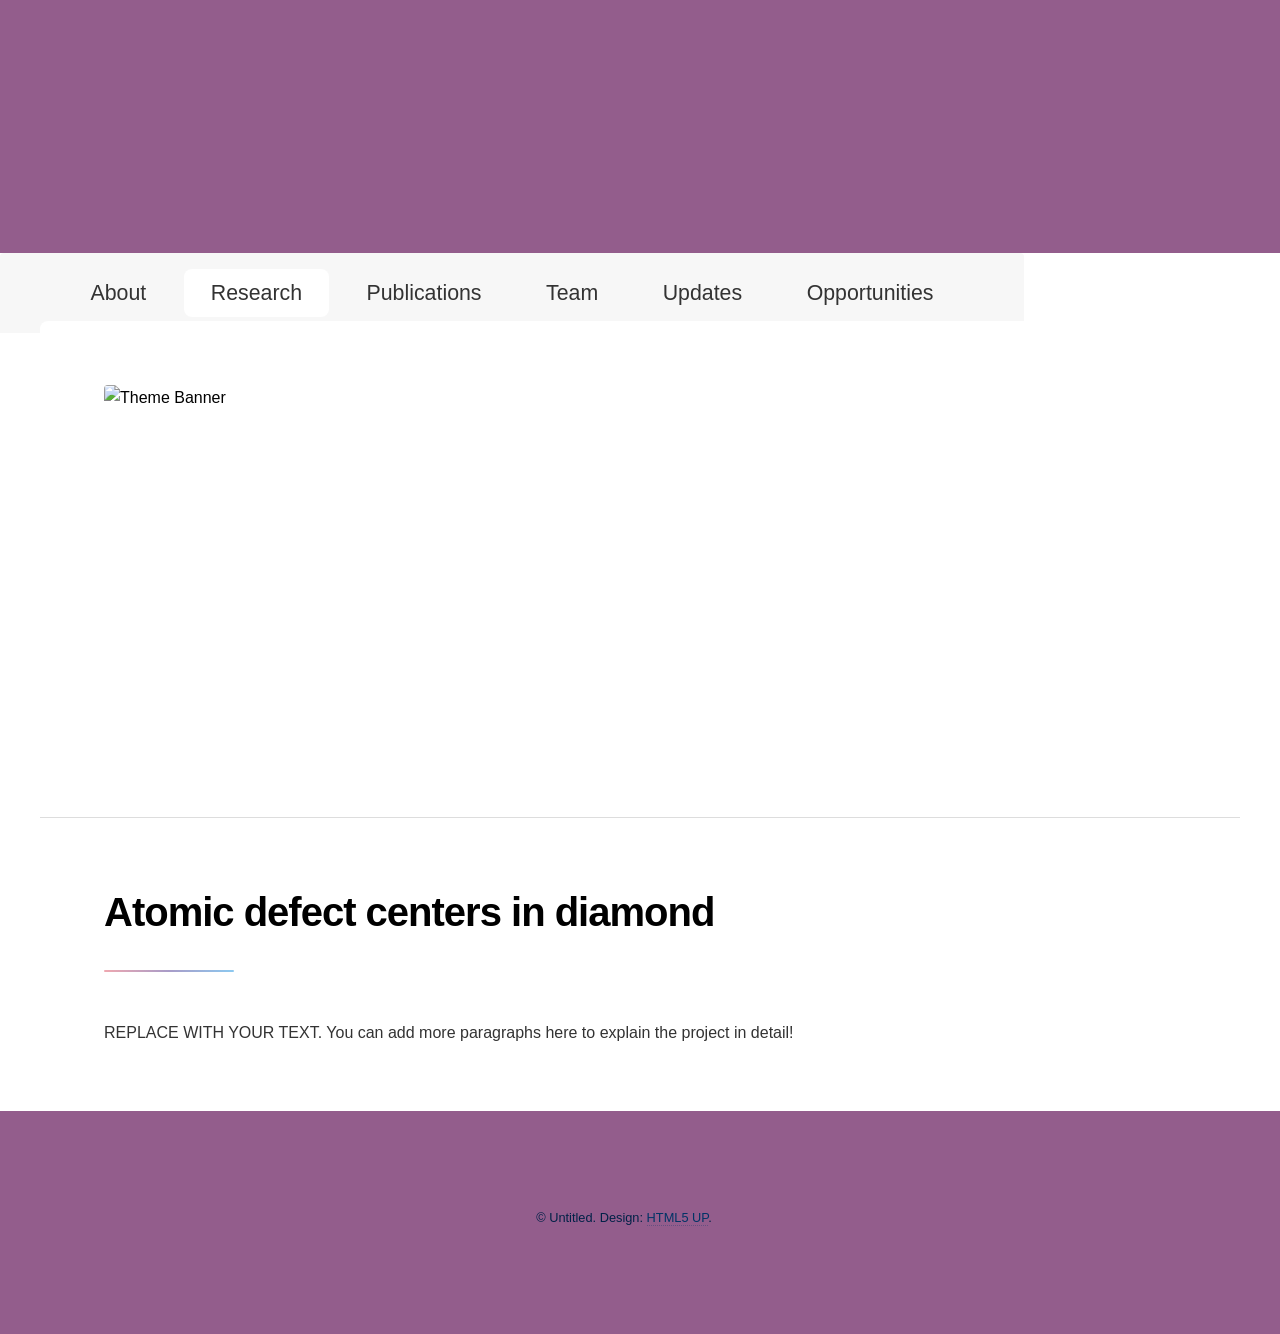
==== defect-diamond.html @ c711c929 "Create defect-diamond.html" ====
<!DOCTYPE HTML>
<html>
	<head>
		<title>Research Theme - NeQsus Lab</title>
		<meta charset="utf-8" />
		<meta name="viewport" content="width=device-width, initial-scale=1, user-scalable=no" />
		<link rel="stylesheet" href="assets/css/main.css?v=15" />
		<noscript><link rel="stylesheet" href="assets/css/noscript.css" /></noscript>
		<style>
			.align-left { text-align: left !important; }
			header.major.align-left::after { margin-left: 0 !important; }
			
			/* Custom Banner Image Styling */
			.image.main {
				margin: 0 0 3em 0;
				padding: 0;
				display: block;
			}
			.image.main img {
				width: 100%;
				height: 400px;
				object-fit: cover; 
				border-radius: 4px 4px 0 0;
			}
			@media screen and (max-width: 736px) {
				.image.main img { height: 200px; }
			}
		</style>
	</head>
	<body class="is-preload">

			<div id="wrapper">
					<header id="header" class="alt">
						<h1 class="site-title">Quantum Network and Sensing</h1>
					</header>

					<nav id="nav">
						<ul>
							<li><a href="index.html">About</a></li>
							<li><a href="research.html" class="active">Research</a></li>
							<li><a href="publications.html">Publications</a></li>
							<li><a href="team.html">Team</a></li>
							<li><a href="news.html">Updates</a></li>
							<li><a href="opportunities.html">Opportunities</a></li>
						</ul>
					</nav>

					<div id="main">
							<!-- 1. CHANGE THIS IMAGE -->
							<span class="image main"><img src="images/images/defect_diamond.png" alt="Theme Banner" /></span>

							<section class="main">
								<header class="major align-left">
									<!-- 2. CHANGE THIS TITLE -->
									<h2>Atomic defect centers in diamond</h2>
								</header>
								
								<!-- 3. CHANGE THIS TEXT -->
								<p>
									REPLACE WITH YOUR TEXT. You can add more paragraphs here to explain the project in detail!
								</p>
								
							</section>
					</div>

					<footer id="footer">
						<p class="copyright">&copy; Untitled. Design: <a href="https://html5up.net">HTML5 UP</a>.</p>
					</footer>
			</div>

			<script src="assets/js/jquery.min.js"></script>
			<script src="assets/js/jquery.scrollex.min.js"></script>
			<script src="assets/js/jquery.scrolly.min.js"></script>
			<script src="assets/js/browser.min.js"></script>
			<script src="assets/js/breakpoints.min.js"></script>
			<script src="assets/js/util.js"></script>
			<script src="assets/js/main.js"></script>

	</body>
</html>
---- assets/css/main.css ----
@import url(fontawesome-all.min.css);
@import url('https://fonts.googleapis.com/css2?family=Lora:wght@400;700&family=Merriweather:wght@300;400;700&family=Open+Sans:wght@300;400;600;700&display=swap');

/*
	Stellar by HTML5 UP
	html5up.net | @ajlkn
	Free for personal and commercial use under the CCA 3.0 license (html5up.net/license)
*/

html, body, div, span, applet, object,
iframe, h1, h2, h3, h4, h5, h6, p, blockquote,
pre, a, abbr, acronym, address, big, cite,
code, del, dfn, em, img, ins, kbd, q, s, samp,
small, strike, strong, sub, sup, tt, var, b,
u, i, center, dl, dt, dd, ol, ul, li, fieldset,
form, label, legend, table, caption, tbody,
tfoot, thead, tr, th, td, article, aside,
canvas, details, embed, figure, figcaption,
footer, header, hgroup, menu, nav, output, ruby,
section, summary, time, mark, audio, video {
	margin: 0;
	padding: 0;
	border: 0;
	font-size: 100%;
	font: inherit;
	vertical-align: baseline;}

article, aside, details, figcaption, figure,
footer, header, hgroup, menu, nav, section {
	display: block;}

body {
	line-height: 1;
}

ol, ul {
	list-style: none;
}

blockquote, q {
	quotes: none;
}

	blockquote:before, blockquote:after, q:before, q:after {
		content: '';
		content: none;
	}

table {
	border-collapse: collapse;
	border-spacing: 0;
}

body {
	-webkit-text-size-adjust: none;
}

mark {
	background-color: transparent;
	color: inherit;
}

input::-moz-focus-inner {
	border: 0;
	padding: 0;
}

input, select, textarea {
	-moz-appearance: none;
	-webkit-appearance: none;
	-ms-appearance: none;
	appearance: none;
}

/* Basic */

	@-ms-viewport {
		width: device-width;
	}

	body {
		-ms-overflow-style: scrollbar;
	}

	@media screen and (max-width: 480px) {

		html, body {
			min-width: 320px;
		}

	}

	html {
		box-sizing: border-box;
	}

	*, *:before, *:after {
		box-sizing: inherit;
	}

	body {
		background-color: #1a1a1a;
		background-image: url("../../images/Background.jpg");
		background-size: cover;
		background-position: center center;
		background-attachment: fixed;
		background-repeat: no-repeat;
	}

		body.is-preload *, body.is-preload *:before, body.is-preload *:after {
			-moz-animation: none !important;
			-webkit-animation: none !important;
			-ms-animation: none !important;
			animation: none !important;
			-moz-transition: none !important;
			-webkit-transition: none !important;
			-ms-transition: none !important;
			transition: none !important;
		}

/* Type */

	body {
		background-color: #935d8c;
		color: rgba(255, 255, 255, 0.65);
	}

	body, input, select, textarea {
		font-family: "Open Sans", Helvetica, sans-serif;
		font-size: 17pt;
		font-weight: 300;
		line-height: 1.65;
	}

		@media screen and (max-width: 1680px) {

			body, input, select, textarea {
				font-size: 14pt;
			}

		}

		@media screen and (max-width: 1280px) {

			body, input, select, textarea {
				font-size: 12pt;
			}

		}

		@media screen and (max-width: 360px) {

			body, input, select, textarea {
				font-size: 11pt;
			}

		}

	a {
		-moz-transition: color 0.2s ease, border-bottom 0.2s ease;
		-webkit-transition: color 0.2s ease, border-bottom 0.2s ease;
		-ms-transition: color 0.2s ease, border-bottom 0.2s ease;
		transition: color 0.2s ease, border-bottom 0.2s ease;
		text-decoration: none;
		border-bottom: dotted 1px;
		color: inherit;
	}

		a:hover {
			border-bottom-color: transparent;
		}

	strong, b {
		font-weight: 400;
	}

	em, i {
		font-style: italic;
	}

	p {
		margin: 0 0 2em 0;
	}

		p.content {
			-moz-columns: 20em 2;
			-webkit-columns: 20em 2;
			-ms-columns: 20em 2;
			columns: 20em 2;
			-moz-column-gap: 2em;
			-webkit-column-gap: 2em;
			-ms-column-gap: 2em;
			column-gap: 2em;
			text-align: justify;
		}

	h1, h2, h3, h4, h5, h6 {
		font-family: "Lora", serif;
		font-weight: 700;
		line-height: 1.5;
		margin: 0 0 0.7em 0;
		letter-spacing: -0.025em;
	}

		h1 a, h2 a, h3 a, h4 a, h5 a, h6 a {
			color: inherit;
			text-decoration: none;
		}

	h1 {
		font-size: calc(2.5em + 6pt);
		line-height: 1.2;
	}

	h2 {
		font-size: calc(1.5em + 6pt);
	}

	h3 {
		font-size: calc(1.25em + 6pt);
	}

	h4 {
		font-size: calc(1.1em + 6pt);
	}

	h5 {
		font-size: calc(0.9em + 6pt);
	}

	h6 {
		font-size: calc(0.7em + 6pt);
	}

	@media screen and (max-width: 736px) {

		h1 {
			font-size: calc(2em + 6pt);
		}

	}

	sub {
		font-size: 0.8em;
		position: relative;
		top: 0.5em;
	}

	sup {
		font-size: 0.8em;
		position: relative;
		top: -0.5em;
	}

	blockquote {
		border-left: solid 4px;
		font-style: italic;
		margin: 0 0 2em 0;
		padding: 0.5em 0 0.5em 2em;
	}

	code {
		border-radius: 8px;
		border: solid 1px;
		font-family: "Courier New", monospace;
		font-size: 0.9em;
		margin: 0 0.25em;
		padding: 0.25em 0.65em;
	}

	pre {
		-webkit-overflow-scrolling: touch;
		font-family: "Courier New", monospace;
		font-size: 0.9em;
		margin: 0 0 2em 0;
	}

		pre code {
			display: block;
			line-height: 1.75;
			padding: 1em 1.5em;
			overflow-x: auto;
		}

	hr {
		border: 0;
		border-bottom: solid 1px;
		margin: 2em 0;
	}

		hr.major {
			margin: 3em 0;
		}

	.align-left {
		text-align: left;
	}

	.align-center {
		text-align: center;
	}

	.align-right {
		text-align: right;
	}

	input, select, textarea {
		color: #ffffff;
	}

	a:hover {
		color: #ffffff;
	}

	strong, b {
		color: #ffffff;
	}

	h1, h2, h3, h4, h5, h6 {
		color: #ffffff;
	}

	blockquote {
		border-left-color: rgba(255, 255, 255, 0.35);
	}

	code {
		background: rgba(255, 255, 255, 0.075);
		border-color: rgba(255, 255, 255, 0.35);
	}

	hr {
		border-bottom-color: rgba(255, 255, 255, 0.35);
	}

/* Row */

	.row {
		display: flex;
		flex-wrap: wrap;
		box-sizing: border-box;
		align-items: stretch;
	}

		.row > * {
			box-sizing: border-box;
		}

		.row.gtr-uniform > * > :last-child {
			margin-bottom: 0;
		}

		.row.aln-left {
			justify-content: flex-start;
		}

		.row.aln-center {
			justify-content: center;
		}

		.row.aln-right {
			justify-content: flex-end;
		}

		.row.aln-top {
			align-items: flex-start;
		}

		.row.aln-middle {
			align-items: center;
		}

		.row.aln-bottom {
			align-items: flex-end;
		}

		.row > .imp {
			order: -1;
		}

		.row > .col-1 {
			width: 8.33333%;
		}

		.row > .off-1 {
			margin-left: 8.33333%;
		}

		.row > .col-2 {
			width: 16.66667%;
		}

		.row > .off-2 {
			margin-left: 16.66667%;
		}

		.row > .col-3 {
			width: 25%;
		}

		.row > .off-3 {
			margin-left: 25%;
		}

		.row > .col-4 {
			width: 33.33333%;
		}

		.row > .off-4 {
			margin-left: 33.33333%;
		}

		.row > .col-5 {
			width: 41.66667%;
		}

		.row > .off-5 {
			margin-left: 41.66667%;
		}

		.row > .col-6 {
			width: 50%;
		}

		.row > .off-6 {
			margin-left: 50%;
		}

		.row > .col-7 {
			width: 58.33333%;
		}

		.row > .off-7 {
			margin-left: 58.33333%;
		}

		.row > .col-8 {
			width: 66.66667%;
		}

		.row > .off-8 {
			margin-left: 66.66667%;
		}

		.row > .col-9 {
			width: 75%;
		}

		.row > .off-9 {
			margin-left: 75%;
		}

		.row > .col-10 {
			width: 83.33333%;
		}

		.row > .off-10 {
			margin-left: 83.33333%;
		}

		.row > .col-11 {
			width: 91.66667%;
		}

		.row > .off-11 {
			margin-left: 91.66667%;
		}

		.row > .col-12 {
			width: 100%;
		}

		.row > .off-12 {
			margin-left: 100%;
		}

		.row.gtr-0 {
			margin-top: 0;
			margin-left: 0em;
		}

			.row.gtr-0 > * {
				padding: 0 0 0 0em;
			}

			.row.gtr-0.gtr-uniform {
				margin-top: 0em;
			}

				.row.gtr-0.gtr-uniform > * {
					padding-top: 0em;
				}

		.row.gtr-25 {
			margin-top: 0;
			margin-left: -0.375em;
		}

			.row.gtr-25 > * {
				padding: 0 0 0 0.375em;
			}

			.row.gtr-25.gtr-uniform {
				margin-top: -0.375em;
			}

				.row.gtr-25.gtr-uniform > * {
					padding-top: 0.375em;
				}

		.row.gtr-50 {
			margin-top: 0;
			margin-left: -0.75em;
		}

			.row.gtr-50 > * {
				padding: 0 0 0 0.75em;
			}

			.row.gtr-50.gtr-uniform {
				margin-top: -0.75em;
			}

				.row.gtr-50.gtr-uniform > * {
					padding-top: 0.75em;
				}

		.row {
			margin-top: 0;
			margin-left: -1.5em;
		}

			.row > * {
				padding: 0 0 0 1.5em;
			}

			.row.gtr-uniform {
				margin-top: -1.5em;
			}

				.row.gtr-uniform > * {
					padding-top: 1.5em;
				}

		.row.gtr-150 {
			margin-top: 0;
			margin-left: -2.25em;
		}

			.row.gtr-150 > * {
				padding: 0 0 0 2.25em;
			}

			.row.gtr-150.gtr-uniform {
				margin-top: -2.25em;
			}

				.row.gtr-150.gtr-uniform > * {
					padding-top: 2.25em;
				}

		.row.gtr-200 {
			margin-top: 0;
			margin-left: -3em;
		}

			.row.gtr-200 > * {
				padding: 0 0 0 3em;
			}

			.row.gtr-200.gtr-uniform {
				margin-top: -3em;
			}

				.row.gtr-200.gtr-uniform > * {
					padding-top: 3em;
				}

		@media screen and (max-width: 1680px) {

			.row {
				display: flex;
				flex-wrap: wrap;
				box-sizing: border-box;
				align-items: stretch;
			}

				.row > * {
					box-sizing: border-box;
				}

				.row.gtr-uniform > * > :last-child {
					margin-bottom: 0;
				}

				.row.aln-left {
					justify-content: flex-start;
				}

				.row.aln-center {
					justify-content: center;
				}

				.row.aln-right {
					justify-content: flex-end;
				}

				.row.aln-top {
					align-items: flex-start;
				}

				.row.aln-middle {
					align-items: center;
				}

				.row.aln-bottom {
					align-items: flex-end;
				}

				.row > .imp-xlarge {
					order: -1;
				}

				.row > .col-1-xlarge {
					width: 8.33333%;
				}

				.row > .off-1-xlarge {
					margin-left: 8.33333%;
				}

				.row > .col-2-xlarge {
					width: 16.66667%;
				}

				.row > .off-2-xlarge {
					margin-left: 16.66667%;
				}

				.row > .col-3-xlarge {
					width: 25%;
				}

				.row > .off-3-xlarge {
					margin-left: 25%;
				}

				.row > .col-4-xlarge {
					width: 33.33333%;
				}

				.row > .off-4-xlarge {
					margin-left: 33.33333%;
				}

				.row > .col-5-xlarge {
					width: 41.66667%;
				}

				.row > .off-5-xlarge {
					margin-left: 41.66667%;
				}

				.row > .col-6-xlarge {
					width: 50%;
				}

				.row > .off-6-xlarge {
					margin-left: 50%;
				}

				.row > .col-7-xlarge {
					width: 58.33333%;
				}

				.row > .off-7-xlarge {
					margin-left: 58.33333%;
				}

				.row > .col-8-xlarge {
					width: 66.66667%;
				}

				.row > .off-8-xlarge {
					margin-left: 66.66667%;
				}

				.row > .col-9-xlarge {
					width: 75%;
				}

				.row > .off-9-xlarge {
					margin-left: 75%;
				}

				.row > .col-10-xlarge {
					width: 83.33333%;
				}

				.row > .off-10-xlarge {
					margin-left: 83.33333%;
				}

				.row > .col-11-xlarge {
					width: 91.66667%;
				}

				.row > .off-11-xlarge {
					margin-left: 91.66667%;
				}

				.row > .col-12-xlarge {
					width: 100%;
				}

				.row > .off-12-xlarge {
					margin-left: 100%;
				}

				.row.gtr-0 {
					margin-top: 0;
					margin-left: 0em;
				}

					.row.gtr-0 > * {
						padding: 0 0 0 0em;
					}

					.row.gtr-0.gtr-uniform {
						margin-top: 0em;
					}

						.row.gtr-0.gtr-uniform > * {
							padding-top: 0em;
						}

				.row.gtr-25 {
					margin-top: 0;
					margin-left: -0.375em;
				}

					.row.gtr-25 > * {
						padding: 0 0 0 0.375em;
					}

					.row.gtr-25.gtr-uniform {
						margin-top: -0.375em;
					}

						.row.gtr-25.gtr-uniform > * {
							padding-top: 0.375em;
						}

				.row.gtr-50 {
					margin-top: 0;
					margin-left: -0.75em;
				}

					.row.gtr-50 > * {
						padding: 0 0 0 0.75em;
					}

					.row.gtr-50.gtr-uniform {
						margin-top: -0.75em;
					}

						.row.gtr-50.gtr-uniform > * {
							padding-top: 0.75em;
						}

				.row {
					margin-top: 0;
					margin-left: -1.5em;
				}

					.row > * {
						padding: 0 0 0 1.5em;
					}

					.row.gtr-uniform {
						margin-top: -1.5em;
					}

						.row.gtr-uniform > * {
							padding-top: 1.5em;
						}

				.row.gtr-150 {
					margin-top: 0;
					margin-left: -2.25em;
				}

					.row.gtr-150 > * {
						padding: 0 0 0 2.25em;
					}

					.row.gtr-150.gtr-uniform {
						margin-top: -2.25em;
					}

						.row.gtr-150.gtr-uniform > * {
							padding-top: 2.25em;
						}

				.row.gtr-200 {
					margin-top: 0;
					margin-left: -3em;
				}

					.row.gtr-200 > * {
						padding: 0 0 0 3em;
					}

					.row.gtr-200.gtr-uniform {
						margin-top: -3em;
					}

						.row.gtr-200.gtr-uniform > * {
							padding-top: 3em;
						}

		}

		@media screen and (max-width: 1280px) {

			.row {
				display: flex;
				flex-wrap: wrap;
				box-sizing: border-box;
				align-items: stretch;
			}

				.row > * {
					box-sizing: border-box;
				}

				.row.gtr-uniform > * > :last-child {
					margin-bottom: 0;
				}

				.row.aln-left {
					justify-content: flex-start;
				}

				.row.aln-center {
					justify-content: center;
				}

				.row.aln-right {
					justify-content: flex-end;
				}

				.row.aln-top {
					align-items: flex-start;
				}

				.row.aln-middle {
					align-items: center;
				}

				.row.aln-bottom {
					align-items: flex-end;
				}

				.row > .imp-large {
					order: -1;
				}

				.row > .col-1-large {
					width: 8.33333%;
				}

				.row > .off-1-large {
					margin-left: 8.33333%;
				}

				.row > .col-2-large {
					width: 16.66667%;
				}

				.row > .off-2-large {
					margin-left: 16.66667%;
				}

				.row > .col-3-large {
					width: 25%;
				}

				.row > .off-3-large {
					margin-left: 25%;
				}

				.row > .col-4-large {
					width: 33.33333%;
				}

				.row > .off-4-large {
					margin-left: 33.33333%;
				}

				.row > .col-5-large {
					width: 41.66667%;
				}

				.row > .off-5-large {
					margin-left: 41.66667%;
				}

				.row > .col-6-large {
					width: 50%;
				}

				.row > .off-6-large {
					margin-left: 50%;
				}

				.row > .col-7-large {
					width: 58.33333%;
				}

				.row > .off-7-large {
					margin-left: 58.33333%;
				}

				.row > .col-8-large {
					width: 66.66667%;
				}

				.row > .off-8-large {
					margin-left: 66.66667%;
				}

				.row > .col-9-large {
					width: 75%;
				}

				.row > .off-9-large {
					margin-left: 75%;
				}

				.row > .col-10-large {
					width: 83.33333%;
				}

				.row > .off-10-large {
					margin-left: 83.33333%;
				}

				.row > .col-11-large {
					width: 91.66667%;
				}

				.row > .off-11-large {
					margin-left: 91.66667%;
				}

				.row > .col-12-large {
					width: 100%;
				}

				.row > .off-12-large {
					margin-left: 100%;
				}

				.row.gtr-0 {
					margin-top: 0;
					margin-left: 0em;
				}

					.row.gtr-0 > * {
						padding: 0 0 0 0em;
					}

					.row.gtr-0.gtr-uniform {
						margin-top: 0em;
					}

						.row.gtr-0.gtr-uniform > * {
							padding-top: 0em;
						}

				.row.gtr-25 {
					margin-top: 0;
					margin-left: -0.375em;
				}

					.row.gtr-25 > * {
						padding: 0 0 0 0.375em;
					}

					.row.gtr-25.gtr-uniform {
						margin-top: -0.375em;
					}

						.row.gtr-25.gtr-uniform > * {
							padding-top: 0.375em;
						}

				.row.gtr-50 {
					margin-top: 0;
					margin-left: -0.75em;
				}

					.row.gtr-50 > * {
						padding: 0 0 0 0.75em;
					}

					.row.gtr-50.gtr-uniform {
						margin-top: -0.75em;
					}

						.row.gtr-50.gtr-uniform > * {
							padding-top: 0.75em;
						}

				.row {
					margin-top: 0;
					margin-left: -1.5em;
				}

					.row > * {
						padding: 0 0 0 1.5em;
					}

					.row.gtr-uniform {
						margin-top: -1.5em;
					}

						.row.gtr-uniform > * {
							padding-top: 1.5em;
						}

				.row.gtr-150 {
					margin-top: 0;
					margin-left: -2.25em;
				}

					.row.gtr-150 > * {
						padding: 0 0 0 2.25em;
					}

					.row.gtr-150.gtr-uniform {
						margin-top: -2.25em;
					}

						.row.gtr-150.gtr-uniform > * {
							padding-top: 2.25em;
						}

				.row.gtr-200 {
					margin-top: 0;
					margin-left: -3em;
				}

					.row.gtr-200 > * {
						padding: 0 0 0 3em;
					}

					.row.gtr-200.gtr-uniform {
						margin-top: -3em;
					}

						.row.gtr-200.gtr-uniform > * {
							padding-top: 3em;
						}

		}

		@media screen and (max-width: 980px) {

			.row {
				display: flex;
				flex-wrap: wrap;
				box-sizing: border-box;
				align-items: stretch;
			}

				.row > * {
					box-sizing: border-box;
				}

				.row.gtr-uniform > * > :last-child {
					margin-bottom: 0;
				}

				.row.aln-left {
					justify-content: flex-start;
				}

				.row.aln-center {
					justify-content: center;
				}

				.row.aln-right {
					justify-content: flex-end;
				}

				.row.aln-top {
					align-items: flex-start;
				}

				.row.aln-middle {
					align-items: center;
				}

				.row.aln-bottom {
					align-items: flex-end;
				}

				.row > .imp-medium {
					order: -1;
				}

				.row > .col-1-medium {
					width: 8.33333%;
				}

				.row > .off-1-medium {
					margin-left: 8.33333%;
				}

				.row > .col-2-medium {
					width: 16.66667%;
				}

				.row > .off-2-medium {
					margin-left: 16.66667%;
				}

				.row > .col-3-medium {
					width: 25%;
				}

				.row > .off-3-medium {
					margin-left: 25%;
				}

				.row > .col-4-medium {
					width: 33.33333%;
				}

				.row > .off-4-medium {
					margin-left: 33.33333%;
				}

				.row > .col-5-medium {
					width: 41.66667%;
				}

				.row > .off-5-medium {
					margin-left: 41.66667%;
				}

				.row > .col-6-medium {
					width: 50%;
				}

				.row > .off-6-medium {
					margin-left: 50%;
				}

				.row > .col-7-medium {
					width: 58.33333%;
				}

				.row > .off-7-medium {
					margin-left: 58.33333%;
				}

				.row > .col-8-medium {
					width: 66.66667%;
				}

				.row > .off-8-medium {
					margin-left: 66.66667%;
				}

				.row > .col-9-medium {
					width: 75%;
				}

				.row > .off-9-medium {
					margin-left: 75%;
				}

				.row > .col-10-medium {
					width: 83.33333%;
				}

				.row > .off-10-medium {
					margin-left: 83.33333%;
				}

				.row > .col-11-medium {
					width: 91.66667%;
				}

				.row > .off-11-medium {
					margin-left: 91.66667%;
				}

				.row > .col-12-medium {
					width: 100%;
				}

				.row > .off-12-medium {
					margin-left: 100%;
				}

				.row.gtr-0 {
					margin-top: 0;
					margin-left: 0em;
				}

					.row.gtr-0 > * {
						padding: 0 0 0 0em;
					}

					.row.gtr-0.gtr-uniform {
						margin-top: 0em;
					}

						.row.gtr-0.gtr-uniform > * {
							padding-top: 0em;
						}

				.row.gtr-25 {
					margin-top: 0;
					margin-left: -0.375em;
				}

					.row.gtr-25 > * {
						padding: 0 0 0 0.375em;
					}

					.row.gtr-25.gtr-uniform {
						margin-top: -0.375em;
					}

						.row.gtr-25.gtr-uniform > * {
							padding-top: 0.375em;
						}

				.row.gtr-50 {
					margin-top: 0;
					margin-left: -0.75em;
				}

					.row.gtr-50 > * {
						padding: 0 0 0 0.75em;
					}

					.row.gtr-50.gtr-uniform {
						margin-top: -0.75em;
					}

						.row.gtr-50.gtr-uniform > * {
							padding-top: 0.75em;
						}

				.row {
					margin-top: 0;
					margin-left: -1.5em;
				}

					.row > * {
						padding: 0 0 0 1.5em;
					}

					.row.gtr-uniform {
						margin-top: -1.5em;
					}

						.row.gtr-uniform > * {
							padding-top: 1.5em;
						}

				.row.gtr-150 {
					margin-top: 0;
					margin-left: -2.25em;
				}

					.row.gtr-150 > * {
						padding: 0 0 0 2.25em;
					}

					.row.gtr-150.gtr-uniform {
						margin-top: -2.25em;
					}

						.row.gtr-150.gtr-uniform > * {
							padding-top: 2.25em;
						}

				.row.gtr-200 {
					margin-top: 0;
					margin-left: -3em;
				}

					.row.gtr-200 > * {
						padding: 0 0 0 3em;
					}

					.row.gtr-200.gtr-uniform {
						margin-top: -3em;
					}

						.row.gtr-200.gtr-uniform > * {
							padding-top: 3em;
						}

		}

		@media screen and (max-width: 736px) {

			.row {
				display: flex;
				flex-wrap: wrap;
				box-sizing: border-box;
				align-items: stretch;
			}

				.row > * {
					box-sizing: border-box;
				}

				.row.gtr-uniform > * > :last-child {
					margin-bottom: 0;
				}

				.row.aln-left {
					justify-content: flex-start;
				}

				.row.aln-center {
					justify-content: center;
				}

				.row.aln-right {
					justify-content: flex-end;
				}

				.row.aln-top {
					align-items: flex-start;
				}

				.row.aln-middle {
					align-items: center;
				}

				.row.aln-bottom {
					align-items: flex-end;
				}

				.row > .imp-small {
					order: -1;
				}

				.row > .col-1-small {
					width: 8.33333%;
				}

				.row > .off-1-small {
					margin-left: 8.33333%;
				}

				.row > .col-2-small {
					width: 16.66667%;
				}

				.row > .off-2-small {
					margin-left: 16.66667%;
				}

				.row > .col-3-small {
					width: 25%;
				}

				.row > .off-3-small {
					margin-left: 25%;
				}

				.row > .col-4-small {
					width: 33.33333%;
				}

				.row > .off-4-small {
					margin-left: 33.33333%;
				}

				.row > .col-5-small {
					width: 41.66667%;
				}

				.row > .off-5-small {
					margin-left: 41.66667%;
				}

				.row > .col-6-small {
					width: 50%;
				}

				.row > .off-6-small {
					margin-left: 50%;
				}

				.row > .col-7-small {
					width: 58.33333%;
				}

				.row > .off-7-small {
					margin-left: 58.33333%;
				}

				.row > .col-8-small {
					width: 66.66667%;
				}

				.row > .off-8-small {
					margin-left: 66.66667%;
				}

				.row > .col-9-small {
					width: 75%;
				}

				.row > .off-9-small {
					margin-left: 75%;
				}

				.row > .col-10-small {
					width: 83.33333%;
				}

				.row > .off-10-small {
					margin-left: 83.33333%;
				}

				.row > .col-11-small {
					width: 91.66667%;
				}

				.row > .off-11-small {
					margin-left: 91.66667%;
				}

				.row > .col-12-small {
					width: 100%;
				}

				.row > .off-12-small {
					margin-left: 100%;
				}

				.row.gtr-0 {
					margin-top: 0;
					margin-left: 0em;
				}

					.row.gtr-0 > * {
						padding: 0 0 0 0em;
					}

					.row.gtr-0.gtr-uniform {
						margin-top: 0em;
					}

						.row.gtr-0.gtr-uniform > * {
							padding-top: 0em;
						}

				.row.gtr-25 {
					margin-top: 0;
					margin-left: -0.25em;
				}

					.row.gtr-25 > * {
						padding: 0 0 0 0.25em;
					}

					.row.gtr-25.gtr-uniform {
						margin-top: -0.25em;
					}

						.row.gtr-25.gtr-uniform > * {
							padding-top: 0.25em;
						}

				.row.gtr-50 {
					margin-top: 0;
					margin-left: -0.5em;
				}

					.row.gtr-50 > * {
						padding: 0 0 0 0.5em;
					}

					.row.gtr-50.gtr-uniform {
						margin-top: -0.5em;
					}

						.row.gtr-50.gtr-uniform > * {
							padding-top: 0.5em;
						}

				.row {
					margin-top: 0;
					margin-left: -1em;
				}

					.row > * {
						padding: 0 0 0 1em;
					}

					.row.gtr-uniform {
						margin-top: -1em;
					}

						.row.gtr-uniform > * {
							padding-top: 1em;
						}

				.row.gtr-150 {
					margin-top: 0;
					margin-left: -1.5em;
				}

					.row.gtr-150 > * {
						padding: 0 0 0 1.5em;
					}

					.row.gtr-150.gtr-uniform {
						margin-top: -1.5em;
					}

						.row.gtr-150.gtr-uniform > * {
							padding-top: 1.5em;
						}

				.row.gtr-200 {
					margin-top: 0;
					margin-left: -2em;
				}

					.row.gtr-200 > * {
						padding: 0 0 0 2em;
					}

					.row.gtr-200.gtr-uniform {
						margin-top: -2em;
					}

						.row.gtr-200.gtr-uniform > * {
							padding-top: 2em;
						}

		}

		@media screen and (max-width: 480px) {

			.row {
				display: flex;
				flex-wrap: wrap;
				box-sizing: border-box;
				align-items: stretch;
			}

				.row > * {
					box-sizing: border-box;
				}

				.row.gtr-uniform > * > :last-child {
					margin-bottom: 0;
				}

				.row.aln-left {
					justify-content: flex-start;
				}

				.row.aln-center {
					justify-content: center;
				}

				.row.aln-right {
					justify-content: flex-end;
				}

				.row.aln-top {
					align-items: flex-start;
				}

				.row.aln-middle {
					align-items: center;
				}

				.row.aln-bottom {
					align-items: flex-end;
				}

				.row > .imp-xsmall {
					order: -1;
				}

				.row > .col-1-xsmall {
					width: 8.33333%;
				}

				.row > .off-1-xsmall {
					margin-left: 8.33333%;
				}

				.row > .col-2-xsmall {
					width: 16.66667%;
				}

				.row > .off-2-xsmall {
					margin-left: 16.66667%;
				}

				.row > .col-3-xsmall {
					width: 25%;
				}

				.row > .off-3-xsmall {
					margin-left: 25%;
				}

				.row > .col-4-xsmall {
					width: 33.33333%;
				}

				.row > .off-4-xsmall {
					margin-left: 33.33333%;
				}

				.row > .col-5-xsmall {
					width: 41.66667%;
				}

				.row > .off-5-xsmall {
					margin-left: 41.66667%;
				}

				.row > .col-6-xsmall {
					width: 50%;
				}

				.row > .off-6-xsmall {
					margin-left: 50%;
				}

				.row > .col-7-xsmall {
					width: 58.33333%;
				}

				.row > .off-7-xsmall {
					margin-left: 58.33333%;
				}

				.row > .col-8-xsmall {
					width: 66.66667%;
				}

				.row > .off-8-xsmall {
					margin-left: 66.66667%;
				}

				.row > .col-9-xsmall {
					width: 75%;
				}

				.row > .off-9-xsmall {
					margin-left: 75%;
				}

				.row > .col-10-xsmall {
					width: 83.33333%;
				}

				.row > .off-10-xsmall {
					margin-left: 83.33333%;
				}

				.row > .col-11-xsmall {
					width: 91.66667%;
				}

				.row > .off-11-xsmall {
					margin-left: 91.66667%;
				}

				.row > .col-12-xsmall {
					width: 100%;
				}

				.row > .off-12-xsmall {
					margin-left: 100%;
				}

				.row.gtr-0 {
					margin-top: 0;
					margin-left: 0em;
				}

					.row.gtr-0 > * {
						padding: 0 0 0 0em;
					}

					.row.gtr-0.gtr-uniform {
						margin-top: 0em;
					}

						.row.gtr-0.gtr-uniform > * {
							padding-top: 0em;
						}

				.row.gtr-25 {
					margin-top: 0;
					margin-left: -0.3125em;
				}

					.row.gtr-25 > * {
						padding: 0 0 0 0.3125em;
					}

					.row.gtr-25.gtr-uniform {
						margin-top: -0.3125em;
					}

						.row.gtr-25.gtr-uniform > * {
							padding-top: 0.3125em;
						}

				.row.gtr-50 {
					margin-top: 0;
					margin-left: -0.625em;
				}

					.row.gtr-50 > * {
						padding: 0 0 0 0.625em;
					}

					.row.gtr-50.gtr-uniform {
						margin-top: -0.625em;
					}

						.row.gtr-50.gtr-uniform > * {
							padding-top: 0.625em;
						}

				.row {
					margin-top: 0;
					margin-left: -1.25em;
				}

					.row > * {
						padding: 0 0 0 1.25em;
					}

					.row.gtr-uniform {
						margin-top: -1.25em;
					}

						.row.gtr-uniform > * {
							padding-top: 1.25em;
						}

				.row.gtr-150 {
					margin-top: 0;
					margin-left: -1.875em;
				}

					.row.gtr-150 > * {
						padding: 0 0 0 1.875em;
					}

					.row.gtr-150.gtr-uniform {
						margin-top: -1.875em;
					}

						.row.gtr-150.gtr-uniform > * {
							padding-top: 1.875em;
						}

				.row.gtr-200 {
					margin-top: 0;
					margin-left: -2.5em;
				}

					.row.gtr-200 > * {
						padding: 0 0 0 2.5em;
					}

					.row.gtr-200.gtr-uniform {
						margin-top: -2.5em;
					}

						.row.gtr-200.gtr-uniform > * {
							padding-top: 2.5em;
						}

		}

/* Box */

	.box {
		border-radius: 8px;
		border: solid;
		margin-bottom: 2em;
		padding: 1.5em;
	}

		.box > :last-child,
		.box > :last-child > :last-child,
		.box > :last-child > :last-child > :last-child {
			margin-bottom: 0;
		}

		.box.alt {
			border: 0;
			border-radius: 0;
			padding: 0;
		}

	.box {
		border-color: rgba(255, 255, 255, 0.35);
	}

/* Button */

	input[type="submit"],
	input[type="reset"],
	input[type="button"],
	button,
	.button {
		-moz-appearance: none;
		-webkit-appearance: none;
		-ms-appearance: none;
		appearance: none;
		-moz-transition: background-color 0.2s ease-in-out, color 0.2s ease-in-out;
		-webkit-transition: background-color 0.2s ease-in-out, color 0.2s ease-in-out;
		-ms-transition: background-color 0.2s ease-in-out, color 0.2s ease-in-out;
		transition: background-color 0.2s ease-in-out, color 0.2s ease-in-out;
		border-radius: 8px;
		border: 0;
		cursor: pointer;
		display: inline-block;
		font-weight: 300;
		height: 2.75em;
		line-height: 2.75em;
		min-width: 9.25em;
		padding: 0 1.5em;
		text-align: center;
		text-decoration: none;
		white-space: nowrap;
	}

		input[type="submit"].icon,
		input[type="reset"].icon,
		input[type="button"].icon,
		button.icon,
		.button.icon {
			padding-left: 1.35em;
		}

			input[type="submit"].icon:before,
			input[type="reset"].icon:before,
			input[type="button"].icon:before,
			button.icon:before,
			.button.icon:before {
				margin-right: 0.5em;
			}

		input[type="submit"].fit,
		input[type="reset"].fit,
		input[type="button"].fit,
		button.fit,
		.button.fit {
			width: 100%;
		}

		input[type="submit"].small,
		input[type="reset"].small,
		input[type="button"].small,
		button.small,
		.button.small {
			font-size: 0.8em;
		}

		input[type="submit"].large,
		input[type="reset"].large,
		input[type="button"].large,
		button.large,
		.button.large {
			font-size: 1.35em;
		}

		input[type="submit"].disabled, input[type="submit"]:disabled,
		input[type="reset"].disabled,
		input[type="reset"]:disabled,
		input[type="button"].disabled,
		input[type="button"]:disabled,
		button.disabled,
		button:disabled,
		.button.disabled,
		.button:disabled {
			pointer-events: none;
			opacity: 0.25;
		}

		@media screen and (max-width: 736px) {

			input[type="submit"],
			input[type="reset"],
			input[type="button"],
			button,
			.button {
				min-width: 0;
			}

		}

	input[type="submit"],
	input[type="reset"],
	input[type="button"],
	button,
	.button {
		background-color: transparent;
		box-shadow: inset 0 0 0 1px rgba(255, 255, 255, 0.35);
		color: #ffffff !important;
	}

		input[type="submit"]:hover,
		input[type="reset"]:hover,
		input[type="button"]:hover,
		button:hover,
		.button:hover {
			background-color: rgba(255, 255, 255, 0.075);
		}

		input[type="submit"]:active,
		input[type="reset"]:active,
		input[type="button"]:active,
		button:active,
		.button:active {
			background-color: rgba(255, 255, 255, 0.2);
		}

		input[type="submit"].icon:before,
		input[type="reset"].icon:before,
		input[type="button"].icon:before,
		button.icon:before,
		.button.icon:before {
			color: rgba(255, 255, 255, 0.5);
		}

		input[type="submit"].primary,
		input[type="reset"].primary,
		input[type="button"].primary,
		button.primary,
		.button.primary {
			background-color: #8cc9f0;
			color: #ffffff !important;
			box-shadow: none;
		}

			input[type="submit"].primary:hover,
			input[type="reset"].primary:hover,
			input[type="button"].primary:hover,
			button.primary:hover,
			.button.primary:hover {
				background-color: #9acff2;
			}

			input[type="submit"].primary:active,
			input[type="reset"].primary:active,
			input[type="button"].primary:active,
			button.primary:active,
			.button.primary:active {
				background-color: #7ec3ee;
			}

			input[type="submit"].primary.icon:before,
			input[type="reset"].primary.icon:before,
			input[type="button"].primary.icon:before,
			button.primary.icon:before,
			.button.primary.icon:before {
				color: #ffffff !important;
			}

/* Form */

	form {
		margin: 0 0 2em 0;
	}

	label {
		display: block;
		font-size: 0.9em;
		font-weight: 400;
		margin: 0 0 1em 0;
	}

	input[type="text"],
	input[type="password"],
	input[type="email"],
	select,
	textarea {
		-moz-appearance: none;
		-webkit-appearance: none;
		-ms-appearance: none;
		appearance: none;
		border-radius: 8px;
		border: solid 1px;
		color: inherit;
		display: block;
		outline: 0;
		padding: 0 1em;
		text-decoration: none;
		width: 100%;
	}

		input[type="text"]:invalid,
		input[type="password"]:invalid,
		input[type="email"]:invalid,
		select:invalid,
		textarea:invalid {
			box-shadow: none;
		}

	select {
		background-size: 1.25rem;
		background-repeat: no-repeat;
		background-position: calc(100% - 1rem) center;
		height: 2.75em;
		padding-right: 2.75em;
		text-overflow: ellipsis;
	}

		select:focus::-ms-value {
			background-color: transparent;
		}

		select::-ms-expand {
			display: none;
		}

	input[type="text"],
	input[type="password"],
	input[type="email"],
	select {
		height: 2.75em;
	}

	textarea {
		padding: 0.75em 1em;
	}

	input[type="checkbox"],
	input[type="radio"] {
		-moz-appearance: none;
		-webkit-appearance: none;
		-ms-appearance: none;
		appearance: none;
		display: block;
		float: left;
		margin-right: -2em;
		opacity: 0;
		width: 1em;
		z-index: -1;
	}

		input[type="checkbox"] + label,
		input[type="radio"] + label {
			text-decoration: none;
			cursor: pointer;
			display: inline-block;
			font-size: 1em;
			font-weight: 300;
			padding-left: 2.4em;
			padding-right: 0.75em;
			position: relative;
		}

			input[type="checkbox"] + label:before,
			input[type="radio"] + label:before {
				-moz-osx-font-smoothing: grayscale;
				-webkit-font-smoothing: antialiased;
				display: inline-block;
				font-style: normal;
				font-variant: normal;
				text-rendering: auto;
				line-height: 1;
				text-transform: none !important;
				font-family: 'Font Awesome 5 Free';
				font-weight: 900;
			}

			input[type="checkbox"] + label:before,
			input[type="radio"] + label:before {
				border-radius: 8px;
				border: solid 1px;
				content: '';
				display: inline-block;
				font-size: 0.8em;
				height: 2.0625em;
				left: 0;
				line-height: 2.0625em;
				position: absolute;
				text-align: center;
				top: 0;
				width: 2.0625em;
			}

		input[type="checkbox"]:checked + label:before,
		input[type="radio"]:checked + label:before {
			content: '\f00c';
		}

	input[type="checkbox"] + label:before {
		border-radius: 8px;
	}

	input[type="radio"] + label:before {
		border-radius: 100%;
	}

	::-webkit-input-placeholder {
		opacity: 1.0;
	}

	:-moz-placeholder {
		opacity: 1.0;
	}

	::-moz-placeholder {
		opacity: 1.0;
	}

	:-ms-input-placeholder {
		opacity: 1.0;
	}

	label {
		color: #ffffff;
	}

	input[type="text"],
	input[type="password"],
	input[type="email"],
	select,
	textarea {
		background-color: rgba(255, 255, 255, 0.075);
		border-color: rgba(255, 255, 255, 0.35);
	}

		input[type="text"]:focus,
		input[type="password"]:focus,
		input[type="email"]:focus,
		select:focus,
		textarea:focus {
			border-color: #8cc9f0;
			box-shadow: 0 0 0 1px #8cc9f0;
		}

	select {
		background-image: url("data:image/svg+xml;charset=utf8,%3Csvg xmlns='http://www.w3.org/2000/svg' width='40' height='40' preserveAspectRatio='none' viewBox='0 0 40 40'%3E%3Cpath d='M9.4,12.3l10.4,10.4l10.4-10.4c0.2-0.2,0.5-0.4,0.9-0.4c0.3,0,0.6,0.1,0.9,0.4l3.3,3.3c0.2,0.2,0.4,0.5,0.4,0.9 c0,0.4-0.1,0.6-0.4,0.9L20.7,31.9c-0.2,0.2-0.5,0.4-0.9,0.4c-0.3,0-0.6-0.1-0.9-0.4L4.3,17.3c-0.2-0.2-0.4-0.5-0.4-0.9 c0-0.4,0.1-0.6,0.4-0.9l3.3-3.3c0.2-0.2,0.5-0.4,0.9-0.4S9.1,12.1,9.4,12.3z' fill='rgba(255, 255, 255, 0.35)' /%3E%3C/svg%3E");
	}

		select option {
			color: #ffffff;
			background: #935d8c;
		}

	input[type="checkbox"] + label,
	input[type="radio"] + label {
		color: rgba(255, 255, 255, 0.65);
	}

		input[type="checkbox"] + label:before,
		input[type="radio"] + label:before {
			background: rgba(255, 255, 255, 0.075);
			border-color: rgba(255, 255, 255, 0.35);
		}

	input[type="checkbox"]:checked + label:before,
	input[type="radio"]:checked + label:before {
		background-color: #ffffff;
		border-color: #ffffff;
		color: #935d8c;
	}

	input[type="checkbox"]:focus + label:before,
	input[type="radio"]:focus + label:before {
		border-color: #8cc9f0;
		box-shadow: 0 0 0 1px #8cc9f0;
	}

	::-webkit-input-placeholder {
		color: rgba(255, 255, 255, 0.5) !important;
	}

	:-moz-placeholder {
		color: rgba(255, 255, 255, 0.5) !important;
	}

	::-moz-placeholder {
		color: rgba(255, 255, 255, 0.5) !important;
	}

	:-ms-input-placeholder {
		color: rgba(255, 255, 255, 0.5) !important;
	}

	.formerize-placeholder {
		color: rgba(255, 255, 255, 0.5) !important;
	}

/* Icon */

	.icon {
		text-decoration: none;
		-moz-transition: background-color 0.2s ease-in-out, color 0.2s ease-in-out;
		-webkit-transition: background-color 0.2s ease-in-out, color 0.2s ease-in-out;
		-ms-transition: background-color 0.2s ease-in-out, color 0.2s ease-in-out;
		transition: background-color 0.2s ease-in-out, color 0.2s ease-in-out;
		border-bottom: none;
		position: relative;
	}

		.icon:before {
			-moz-osx-font-smoothing: grayscale;
			-webkit-font-smoothing: antialiased;
			display: inline-block;
			font-style: normal;
			font-variant: normal;
			text-rendering: auto;
			line-height: 1;
			text-transform: none !important;
			font-family: 'Font Awesome 5 Free';
			font-weight: 400;
		}

		.icon > .label {
			display: none;
		}

		.icon:before {
			line-height: solid;
		}

		.icon.solid:before {
			font-weight: 900;
		}

		.icon.brands:before {
			font-family: 'Font Awesome 5 Brands';
		}

		.icon.major {
			border: solid 1px;
			display: inline-block;
			border-radius: 100%;
			padding: 0.65em;
			margin: 0 0 2em 0;
			cursor: default;
		}

			.icon.major:before {
				display: inline-block;
				font-size: 6.25rem;
				width: 2.25em;
				height: 2.25em;
				line-height: 2.2em;
				border-radius: 100%;
				border: solid 1px;
				text-align: center;
			}

		.icon.alt {
			display: inline-block;
			border: solid 1px;
			border-radius: 100%;
		}

			.icon.alt:before {
				display: block;
				font-size: 1.25em;
				width: 2em;
				height: 2em;
				text-align: center;
				line-height: 2em;
			}

		.icon.style1 {
			color: #efa8b0;
		}

		.icon.style2 {
			color: #c79cc8;
		}

		.icon.style3 {
			color: #a89cc8;
		}

		.icon.style4 {
			color: #9bb2e1;
		}

		.icon.style5 {
			color: #8cc9f0;
		}

		@media screen and (max-width: 1680px) {

			.icon.major:before {
				font-size: 5.5rem;
			}

		}

		@media screen and (max-width: 1280px) {

			.icon.major:before {
				font-size: 4.75rem;
			}

		}

		@media screen and (max-width: 736px) {

			.icon.major {
				margin: 0 0 1.5em 0;
				padding: 0.35em;
			}

				.icon.major:before {
					font-size: 3.5rem;
				}

		}

	.icon.major {
		border-color: rgba(255, 255, 255, 0.35);
	}

		.icon.major:before {
			border-color: rgba(255, 255, 255, 0.35);
		}

	.icon.alt {
		border-color: rgba(255, 255, 255, 0.35);
		color: #ffffff;
	}

		.icon.alt:hover {
			background-color: rgba(255, 255, 255, 0.075);
		}

		.icon.alt:active {
			background-color: rgba(255, 255, 255, 0.2);
		}

/* Image */

	.image {
		border-radius: 8px;
		border: 0;
		display: inline-block;
		position: relative;
	}

		.image img {
			border-radius: 8px;
			display: block;
		}

		.image.left, .image.right {
			max-width: 40%;
		}

			.image.left img, .image.right img {
				width: 100%;
			}

		.image.left {
			float: left;
			margin: 0 1.5em 1em 0;
			top: 0.25em;
		}

		.image.right {
			float: right;
			margin: 0 0 1em 1.5em;
			top: 0.25em;
		}

		.image.fit {
			display: block;
			margin: 0 0 2em 0;
			width: 100%;
		}

			.image.fit img {
				width: 100%;
			}

		.image.main {
			display: block;
			margin: 0 0 3em 0;
			width: 100%;
		}

			.image.main img {
				width: 100%;
			}

/* List */

	ol {
		list-style: decimal;
		margin: 0 0 2em 0;
		padding-left: 1.25em;
	}

		ol li {
			padding-left: 0.25em;
		}

	ul {
		list-style: disc;
		margin: 0 0 2em 0;
		padding-left: 1em;
	}

		ul li {
			padding-left: 0.5em;
		}

		ul.alt {
			list-style: none;
			padding-left: 0;
		}

			ul.alt li {
				border-top: solid 1px;
				padding: 0.5em 0;
			}

				ul.alt li:first-child {
					border-top: 0;
					padding-top: 0;
				}

	dl {
		margin: 0 0 2em 0;
	}

		dl dt {
			display: block;
			font-weight: 400;
			margin: 0 0 1em 0;
		}

		dl dd {
			margin-left: 2em;
		}

		dl.alt dt {
			display: block;
			width: 3em;
			margin: 0;
			clear: left;
			float: left;
		}

		dl.alt dd {
			margin: 0 0 0.85em 5.5em;
		}

		dl.alt:after {
			content: '';
			display: block;
			clear: both;
		}

	ul.alt li {
		border-top-color: rgba(255, 255, 255, 0.35);
	}

	dl dt {
		color: #ffffff;
	}

/* Actions */

	ul.actions {
		display: -moz-flex;
		display: -webkit-flex;
		display: -ms-flex;
		display: flex;
		cursor: default;
		list-style: none;
		margin-left: -1em;
		padding-left: 0;
	}

		ul.actions li {
			padding: 0 0 0 1em;
			vertical-align: middle;
		}

		ul.actions.special {
			-moz-justify-content: center;
			-webkit-justify-content: center;
			-ms-justify-content: center;
			justify-content: center;
			width: 100%;
			margin-left: 0;
		}

			ul.actions.special li:first-child {
				padding-left: 0;
			}

		ul.actions.stacked {
			-moz-flex-direction: column;
			-webkit-flex-direction: column;
			-ms-flex-direction: column;
			flex-direction: column;
			margin-left: 0;
		}

			ul.actions.stacked li {
				padding: 1.3em 0 0 0;
			}

				ul.actions.stacked li:first-child {
					padding-top: 0;
				}

		ul.actions.fit {
			width: calc(100% + 1em);
		}

			ul.actions.fit li {
				-moz-flex-grow: 1;
				-webkit-flex-grow: 1;
				-ms-flex-grow: 1;
				flex-grow: 1;
				-moz-flex-shrink: 1;
				-webkit-flex-shrink: 1;
				-ms-flex-shrink: 1;
				flex-shrink: 1;
				width: 100%;
			}

				ul.actions.fit li > * {
					width: 100%;
				}

			ul.actions.fit.stacked {
				width: 100%;
			}

		@media screen and (max-width: 480px) {

			ul.actions:not(.fixed) {
				-moz-flex-direction: column;
				-webkit-flex-direction: column;
				-ms-flex-direction: column;
				flex-direction: column;
				margin-left: 0;
				width: 100% !important;
			}

				ul.actions:not(.fixed) li {
					-moz-flex-grow: 1;
					-webkit-flex-grow: 1;
					-ms-flex-grow: 1;
					flex-grow: 1;
					-moz-flex-shrink: 1;
					-webkit-flex-shrink: 1;
					-ms-flex-shrink: 1;
					flex-shrink: 1;
					padding: 1em 0 0 0;
					text-align: center;
					width: 100%;
				}

					ul.actions:not(.fixed) li > * {
						width: 100%;
					}

					ul.actions:not(.fixed) li:first-child {
						padding-top: 0;
					}

					ul.actions:not(.fixed) li input[type="submit"],
					ul.actions:not(.fixed) li input[type="reset"],
					ul.actions:not(.fixed) li input[type="button"],
					ul.actions:not(.fixed) li button,
					ul.actions:not(.fixed) li .button {
						width: 100%;
					}

						ul.actions:not(.fixed) li input[type="submit"].icon:before,
						ul.actions:not(.fixed) li input[type="reset"].icon:before,
						ul.actions:not(.fixed) li input[type="button"].icon:before,
						ul.actions:not(.fixed) li button.icon:before,
						ul.actions:not(.fixed) li .button.icon:before {
							margin-left: -0.5rem;
						}

		}

/* Icons */

	ul.icons {
		cursor: default;
		list-style: none;
		padding-left: 0;
	}

		ul.icons li {
			display: inline-block;
			padding: 0 0.65em 0 0;
		}

			ul.icons li:last-child {
				padding-right: 0 !important;
			}

/* Section/Article */

	section.special, article.special {
		text-align: center;
	}

	header.major {
		margin-bottom: 3em;
	}

		header.major h2 {
			font-size: calc(2em + 6pt);
		}

			header.major h2:after {
				display: block;
				content: '';
				width: 3.25em;
				height: 2px;
				margin: 0.7em 0 1em 0;
				border-radius: 2px;
			}

				section.special header.major h2:after, article.special header.major h2:after {
					margin-left: auto;
					margin-right: auto;
				}

		header.major p {
			font-size: 1.25em;
			letter-spacing: -0.025em;
		}

		header.major.special {
			text-align: center;
		}

			header.major.special h2:after {
				margin-left: auto;
				margin-right: auto;
			}

	footer.major {
		margin-top: 3em;
	}

	@media screen and (max-width: 736px) {

		header.major {
			margin-bottom: 0;
		}

			header.major h2 {
				font-size: calc(1.5em + 6pt);
			}

			header.major p {
				font-size: 1em;
				letter-spacing: 0;
			}

				header.major p br {
					display: none;
				}

		footer.major {
			margin-top: 0;
		}

	}

	header.major h2:after {
		background-color: rgba(255, 255, 255, 0.35);
	}

/* Table */

	.table-wrapper {
		-webkit-overflow-scrolling: touch;
		overflow-x: auto;
	}

	table {
		margin: 0 0 2em 0;
		width: 100%;
	}

		table tbody tr {
			border: solid 1px;
			border-left: 0;
			border-right: 0;
		}

		table td {
			padding: 0.75em 0.75em;
		}

		table th {
			font-size: 0.9em;
			font-weight: 400;
			padding: 0 0.75em 0.75em 0.75em;
			text-align: left;
		}

		table thead {
			border-bottom: solid 2px;
		}

		table tfoot {
			border-top: solid 2px;
		}

		table.alt {
			border-collapse: separate;
		}

			table.alt tbody tr td {
				border: solid 1px;
				border-left-width: 0;
				border-top-width: 0;
			}

				table.alt tbody tr td:first-child {
					border-left-width: 1px;
				}

			table.alt tbody tr:first-child td {
				border-top-width: 1px;
			}

			table.alt thead {
				border-bottom: 0;
			}

			table.alt tfoot {
				border-top: 0;
			}

	table tbody tr {
		border-color: rgba(255, 255, 255, 0.35);
	}

		table tbody tr:nth-child(2n + 1) {
			background-color: rgba(255, 255, 255, 0.075);
		}

	table th {
		color: #ffffff;
	}

	table thead {
		border-bottom-color: rgba(255, 255, 255, 0.35);
	}

	table tfoot {
		border-top-color: rgba(255, 255, 255, 0.35);
	}

	table.alt tbody tr td {
		border-color: rgba(255, 255, 255, 0.35);
	}

/* Features */

	.features {
		display: -moz-flex;
		display: -webkit-flex;
		display: -ms-flex;
		display: flex;
		-moz-flex-wrap: wrap;
		-webkit-flex-wrap: wrap;
		-ms-flex-wrap: wrap;
		flex-wrap: wrap;
		-moz-justify-content: center;
		-webkit-justify-content: center;
		-ms-justify-content: center;
		justify-content: center;
		width: calc(100% + 2em);
		margin: 0 0 3em -2em;
		padding: 0;
		list-style: none;
	}

		.features li {
			width: calc(33.33333% - 2em);
			margin-left: 2em;
			margin-top: 3em;
			padding: 0;
		}

			.features li:nth-child(1), .features li:nth-child(2), .features li:nth-child(3) {
				margin-top: 0;
			}

			.features li > :last-child {
				margin-bottom: 0;
			}

		@media screen and (max-width: 980px) {

			.features li {
				width: calc(50% - 2em);
			}

				.features li:nth-child(3) {
					margin-top: 3em;
				}

		}

		@media screen and (max-width: 736px) {

			.features {
				width: 100%;
				margin: 0 0 2em 0;
			}

				.features li {
					width: 100%;
					margin-left: 0;
					margin-top: 2em;
				}

					.features li:nth-child(2), .features li:nth-child(3) {
						margin-top: 2em;
					}

		}

/* Statistics */

	.statistics {
		display: -moz-flex;
		display: -webkit-flex;
		display: -ms-flex;
		display: flex;
		width: 100%;
		margin: 0 0 3em 0;
		padding: 0;
		list-style: none;
		cursor: default;
	}

		.statistics li {
			-moz-flex: 1;
			-webkit-flex: 1;
			-ms-flex: 1;
			flex: 1;
			padding: 1.5em;
			color: #ffffff;
			text-align: center;
		}

			.statistics li.style1 {
				background-color: #efa8b0;
			}

			.statistics li.style2 {
				background-color: #c79cc8;
			}

			.statistics li.style3 {
				background-color: #a89cc8;
			}

			.statistics li.style4 {
				background-color: #9bb2e1;
			}

			.statistics li.style5 {
				background-color: #8cc9f0;
			}

			.statistics li strong, .statistics li b {
				display: block;
				font-size: 2em;
				line-height: 1.1;
				color: inherit !important;
				font-weight: 300;
				letter-spacing: -0.025em;
			}

			.statistics li:first-child {
				border-top-left-radius: 8px;
				border-bottom-left-radius: 8px;
			}

			.statistics li:last-child {
				border-top-right-radius: 8px;
				border-bottom-right-radius: 8px;
			}

			.statistics li .icon {
				display: inline-block;
			}

				.statistics li .icon:before {
					font-size: 2.75rem;
					line-height: 1.3;
				}

		@media screen and (max-width: 980px) {

			.statistics li strong, .statistics li b {
				font-size: 1.5em;
			}

		}

		@media screen and (max-width: 736px) {

			.statistics {
				display: block;
				width: 20em;
				max-width: 100%;
				margin: 0 auto 2em auto;
			}

				.statistics li:first-child {
					border-bottom-left-radius: 0;
					border-top-right-radius: 8px;
				}

				.statistics li:last-child {
					border-top-right-radius: 0;
					border-bottom-left-radius: 8px;
				}

				.statistics li .icon:before {
					font-size: 3.75rem;
				}

				.statistics li strong, .statistics li b {
					font-size: 2.5em;
				}

		}

/* Spotlight */

	.spotlight {
		display: -moz-flex;
		display: -webkit-flex;
		display: -ms-flex;
		display: flex;
		-moz-align-items: center;
		-webkit-align-items: center;
		-ms-align-items: center;
		align-items: center;
		margin: 0 0 2em 0;
	}

		.spotlight .content {
			-moz-flex: 1;
			-webkit-flex: 1;
			-ms-flex: 1;
			flex: 1;
		}

			.spotlight .content > :last-child {
				margin-bottom: 0;
			}

			.spotlight .content header.major {
				margin: 0 0 2em 0;
			}

		.spotlight .image {
			display: inline-block;
			margin-left: 4em;
			padding: 0.65em;
			border-radius: 100%;
			border: solid 1px;
		}

			.spotlight .image img {
				display: block;
				border-radius: 100%;
				width: 16em;
			}

		@media screen and (max-width: 980px) {

			.spotlight {
				-moz-flex-direction: column-reverse;
				-webkit-flex-direction: column-reverse;
				-ms-flex-direction: column-reverse;
				flex-direction: column-reverse;
				text-align: center;
			}

				.spotlight .content {
					-moz-flex: 0 1 auto;
					-webkit-flex: 0 1 auto;
					-ms-flex: 0 1 auto;
					flex: 0 1 auto;
					width: 100%;
				}

					.spotlight .content header.major h2:after {
						margin-left: auto;
						margin-right: auto;
					}

					.spotlight .content .actions {
						-moz-justify-content: center;
						-webkit-justify-content: center;
						-ms-justify-content: center;
						justify-content: center;
						width: calc(100% + 1em);
					}

				.spotlight .image {
					-moz-flex: 0 1 auto;
					-webkit-flex: 0 1 auto;
					-ms-flex: 0 1 auto;
					flex: 0 1 auto;
					margin-left: 0;
					margin-bottom: 2em;
				}

		}

		@media screen and (max-width: 736px) {

			.spotlight .image {
				padding: 0.35em;
			}

				.spotlight .image img {
					width: 12em;
				}

		}

	.spotlight .image {
		border-color: rgba(255, 255, 255, 0.35);
	}

/* Header */

	#header {
		padding: 5em 5em 1em 5em ;
		text-align: center;
	}

		#header h1 {
			margin: 0 0 0.25em 0;
		}

		#header p {
			font-size: 1.25em;
			letter-spacing: -0.025em;
		}

		#header.alt {
			padding: 1em 5em 1em 5em ;
		}

			#header.alt h1 {
				font-size: calc(3.25em + 6pt);
			}

			#header.alt > * {
				-moz-transition: opacity 3s ease;
				-webkit-transition: opacity 3s ease;
				-ms-transition: opacity 3s ease;
				transition: opacity 3s ease;
				-moz-transition-delay: 0.5s;
				-webkit-transition-delay: 0.5s;
				-ms-transition-delay: 0.5s;
				transition-delay: 0.5s;
				opacity: 1;
			}

			#header.alt .logo {
				-moz-transition: opacity 1.25s ease, -moz-transform 0.5s ease;
				-webkit-transition: opacity 1.25s ease, -webkit-transform 0.5s ease;
				-ms-transition: opacity 1.25s ease, -ms-transform 0.5s ease;
				transition: opacity 1.25s ease, transform 0.5s ease;
				-moz-transition-delay: 0s;
				-webkit-transition-delay: 0s;
				-ms-transition-delay: 0s;
				transition-delay: 0s;
				display: block;
				margin: 0 auto 0 auto;
			}

				#header.alt .logo img {
					display: block;
					margin: 0 auto;
					max-width: 40%;
				}

		@media screen and (max-width: 1280px) {

			#header {
				padding: 4em 4em 0.1em 4em ;
			}

				#header.alt {
					padding: 6em 4em 3em 4em ;
				}

		}

		@media screen and (max-width: 980px) {

			#header {
				padding: 4em 3em 0.1em 3em ;
			}

				#header.alt {
					padding: 5em 3em 2em 3em ;
				}

		}

		@media screen and (max-width: 736px) {

			#header {
				padding: 3em 2em 0.1em 2em ;
			}

				#header p {
					font-size: 1em;
					letter-spacing: 0;
				}

					#header p br {
						display: none;
					}

				#header.alt {
					padding: 4em 2em 1em 2em ;
				}

					#header.alt h1 {
						font-size: calc(2.5em + 6pt);
					}

		}

		@media screen and (max-width: 480px) {

			#header {
				padding: 3em 1.5em 0.1em 1.5em ;
			}

				#header.alt {
					padding: 4em 1.5em 1em 1.5em ;
				}

		}

		@media screen and (max-width: 360px) {

			#header {
				padding: 2.5em 1em 0.1em 1em ;
			}

				#header.alt {
					padding: 3.5em 1em 0.5em 1em ;
				}

		}

		body.is-preload #header.alt > * {
			opacity: 0;
		}

		body.is-preload #header.alt .logo {
			-moz-transform: scale(0.8) rotate(-30deg);
			-webkit-transform: scale(0.8) rotate(-30deg);
			-ms-transform: scale(0.8) rotate(-30deg);
			transform: scale(0.8) rotate(-30deg);
		}

/* Nav */

	#nav {
		-moz-transition: background-color 0.2s ease, border-top-left-radius 0.2s ease, border-top-right-radius 0.2s ease, padding 0.2s ease;
		-webkit-transition: background-color 0.2s ease, border-top-left-radius 0.2s ease, border-top-right-radius 0.2s ease, padding 0.2s ease;
		-ms-transition: background-color 0.2s ease, border-top-left-radius 0.2s ease, border-top-right-radius 0.2s ease, padding 0.2s ease;
		transition: background-color 0.2s ease, border-top-left-radius 0.2s ease, border-top-right-radius 0.2s ease, padding 0.2s ease;
		background-color: #ffffff;
		color: #636363;
		position: absolute;
		width: 64em;
		max-width: calc(100% - 4em);
		padding: 1em;
		background-color: #f7f7f7;
		border-top-left-radius: 0.25em;
		border-top-right-radius: 0.25em;
		cursor: default;
		text-align: center;
	}

		#nav input, #nav select, #nav textarea {
			color: #636363;
		}

		#nav a:hover {
			color: #636363;
		}

		#nav strong, #nav b {
			color: #636363;
		}

		#nav h1, #nav h2, #nav h3, #nav h4, #nav h5, #nav h6 {
			color: #636363;
		}

		#nav blockquote {
			border-left-color: #dddddd;
		}

		#nav code {
			background: rgba(222, 222, 222, 0.25);
			border-color: #dddddd;
		}

		#nav hr {
			border-bottom-color: #dddddd;
		}

		#nav + #main {
			padding-top: 4.25em;
		}

		#nav ul {
			margin: 0;
			padding: 0;
			list-style: none;
		}

			#nav ul li {
				-moz-transition: margin 0.2s ease;
				-webkit-transition: margin 0.2s ease;
				-ms-transition: margin 0.2s ease;
				transition: margin 0.2s ease;
				display: inline-block;
				margin: 0 0.35em;
				padding: 0;
				vertical-align: middle;
			}

				#nav ul li a {
					-moz-transition: font-size 0.2s ease;
					-webkit-transition: font-size 0.2s ease;
					-ms-transition: font-size 0.2s ease;
					transition: font-size 0.2s ease;
					display: inline-block;
					height: 2.25em;
					line-height: 2.25em;
					padding: 0 1.25em;
					border: 0;
					border-radius: 8px;
					box-shadow: inset 0 0 0 1px transparent;
					font-family: "Merriweather", serif;
					font-size: calc(1em + 4pt);
				}

					#nav ul li a:hover {
						background-color: rgba(222, 222, 222, 0.25);
					}

					#nav ul li a.active {
						background-color: #ffffff;
						box-shadow: none;
					}

		#nav.alt {
			position: fixed;
			top: 0;
			padding: 0.5em 1em;
			background-color: rgba(247, 247, 247, 0.95);
			border-top-left-radius: 0;
			border-top-right-radius: 0;
			z-index: 10000;
		}

			#nav.alt ul li {
				margin: 0 0.175em;
			}

				#nav.alt ul li a {
					font-size: calc(0.9em + 4pt);
				}

		@media screen and (max-width: 736px) {

			#nav {
				display: none;
			}

				#nav + #main {
					padding-top: 0;
				}

		}

/* Main */

	#main {
		background-color: #f5f5f5; /* Backup solid grey just in case */
		background-image: linear-gradient(to bottom right, #ffffff, #e6e6e6);
		color: #636363;
		border-radius: 0.25em;
	}

		#main input, #main select, #main textarea {
			color: #636363;
		}

		#main a:hover {
			color: #636363;
		}

		#main strong, #main b {
			color: #636363;
		}

		#main h1, #main h2, #main h3, #main h4, #main h5, #main h6 {
			color: #636363;
		}

		#main blockquote {
			border-left-color: #dddddd;
		}

		#main code {
			background: rgba(222, 222, 222, 0.25);
			border-color: #dddddd;
		}

		#main hr {
			border-bottom-color: #dddddd;
		}

		#main .box {
			border-color: #dddddd;
		}

		#main input[type="submit"],
		#main input[type="reset"],
		#main input[type="button"],
		#main button,
		#main .button {
			background-color: transparent;
			box-shadow: inset 0 0 0 1px #dddddd;
			color: #636363 !important;
		}

			#main input[type="submit"]:hover,
			#main input[type="reset"]:hover,
			#main input[type="button"]:hover,
			#main button:hover,
			#main .button:hover {
				background-color: rgba(222, 222, 222, 0.25);
			}

			#main input[type="submit"]:active,
			#main input[type="reset"]:active,
			#main input[type="button"]:active,
			#main button:active,
			#main .button:active {
				background-color: rgba(222, 222, 222, 0.5);
			}

			#main input[type="submit"].icon:before,
			#main input[type="reset"].icon:before,
			#main input[type="button"].icon:before,
			#main button.icon:before,
			#main .button.icon:before {
				color: rgba(99, 99, 99, 0.25);
			}

			#main input[type="submit"].primary,
			#main input[type="reset"].primary,
			#main input[type="button"].primary,
			#main button.primary,
			#main .button.primary {
				background-color: #8cc9f0;
				color: #ffffff !important;
				box-shadow: none;
			}

				#main input[type="submit"].primary:hover,
				#main input[type="reset"].primary:hover,
				#main input[type="button"].primary:hover,
				#main button.primary:hover,
				#main .button.primary:hover {
					background-color: #9acff2;
				}

				#main input[type="submit"].primary:active,
				#main input[type="reset"].primary:active,
				#main input[type="button"].primary:active,
				#main button.primary:active,
				#main .button.primary:active {
					background-color: #7ec3ee;
				}

				#main input[type="submit"].primary.icon:before,
				#main input[type="reset"].primary.icon:before,
				#main input[type="button"].primary.icon:before,
				#main button.primary.icon:before,
				#main .button.primary.icon:before {
					color: #ffffff !important;
				}

		#main label {
			color: #636363;
		}

		#main input[type="text"],
		#main input[type="password"],
		#main input[type="email"],
		#main select,
		#main textarea {
			background-color: rgba(222, 222, 222, 0.25);
			border-color: #dddddd;
		}

			#main input[type="text"]:focus,
			#main input[type="password"]:focus,
			#main input[type="email"]:focus,
			#main select:focus,
			#main textarea:focus {
				border-color: #8cc9f0;
				box-shadow: 0 0 0 1px #8cc9f0;
			}

		#main select {
			background-image: url("data:image/svg+xml;charset=utf8,%3Csvg xmlns='http://www.w3.org/2000/svg' width='40' height='40' preserveAspectRatio='none' viewBox='0 0 40 40'%3E%3Cpath d='M9.4,12.3l10.4,10.4l10.4-10.4c0.2-0.2,0.5-0.4,0.9-0.4c0.3,0,0.6,0.1,0.9,0.4l3.3,3.3c0.2,0.2,0.4,0.5,0.4,0.9 c0,0.4-0.1,0.6-0.4,0.9L20.7,31.9c-0.2,0.2-0.5,0.4-0.9,0.4c-0.3,0-0.6-0.1-0.9-0.4L4.3,17.3c-0.2-0.2-0.4-0.5-0.4-0.9 c0-0.4,0.1-0.6,0.4-0.9l3.3-3.3c0.2-0.2,0.5-0.4,0.9-0.4S9.1,12.1,9.4,12.3z' fill='%23dddddd' /%3E%3C/svg%3E");
		}

			#main select option {
				color: #636363;
				background: #ffffff;
			}

		#main input[type="checkbox"] + label,
		#main input[type="radio"] + label {
			color: #636363;
		}

			#main input[type="checkbox"] + label:before,
			#main input[type="radio"] + label:before {
				background: rgba(222, 222, 222, 0.25);
				border-color: #dddddd;
			}

		#main input[type="checkbox"]:checked + label:before,
		#main input[type="radio"]:checked + label:before {
			background-color: #636363;
			border-color: #636363;
			color: #ffffff;
		}

		#main input[type="checkbox"]:focus + label:before,
		#main input[type="radio"]:focus + label:before {
			border-color: #8cc9f0;
			box-shadow: 0 0 0 1px #8cc9f0;
		}

		#main ::-webkit-input-placeholder {
			color: rgba(99, 99, 99, 0.25) !important;
		}

		#main :-moz-placeholder {
			color: rgba(99, 99, 99, 0.25) !important;
		}

		#main ::-moz-placeholder {
			color: rgba(99, 99, 99, 0.25) !important;
		}

		#main :-ms-input-placeholder {
			color: rgba(99, 99, 99, 0.25) !important;
		}

		#main .formerize-placeholder {
			color: rgba(99, 99, 99, 0.25) !important;
		}

		#main .icon.major {
			border-color: #dddddd;
		}

			#main .icon.major:before {
				border-color: #dddddd;
			}

		#main .icon.alt {
			border-color: #dddddd;
			color: #636363;
		}

			#main .icon.alt:hover {
				background-color: rgba(222, 222, 222, 0.25);
			}

			#main .icon.alt:active {
				background-color: rgba(222, 222, 222, 0.5);
			}

		#main ul.alt li {
			border-top-color: #dddddd;
		}

		#main dl dt {
			color: #636363;
		}

		#main header.major h2:after {
			background-color: #dddddd;
			background-image: -moz-linear-gradient(90deg, #efa8b0, #a89cc8, #8cc9f0);
			background-image: -webkit-linear-gradient(90deg, #efa8b0, #a89cc8, #8cc9f0);
			background-image: -ms-linear-gradient(90deg, #efa8b0, #a89cc8, #8cc9f0);
			background-image: linear-gradient(90deg, #efa8b0, #a89cc8, #8cc9f0);
		}

		#main table tbody tr {
			border-color: #dddddd;
		}

			#main table tbody tr:nth-child(2n + 1) {
				background-color: rgba(222, 222, 222, 0.25);
			}

		#main table th {
			color: #636363;
		}

		#main table thead {
			border-bottom-color: #dddddd;
		}

		#main table tfoot {
			border-top-color: #dddddd;
		}

		#main table.alt tbody tr td {
			border-color: #dddddd;
		}

		#main .spotlight .image {
			border-color: #dddddd;
		}

		#main > .main {
			padding: 5em 5em 3em 5em ;
			border-top: solid 1px #dddddd;
		}

			#main > .main:first-child {
				border-top: 0;
			}

			#main > .main > .image.main:first-child {
				margin: -5em 0 5em -5em;
				width: calc(100% + 10em);
				border-top-right-radius: 0.25em;
				border-top-left-radius: 0.25em;
				border-bottom-right-radius: 0;
				border-bottom-left-radius: 0;
			}

				#main > .main > .image.main:first-child img {
					border-top-right-radius: 0.25em;
					border-top-left-radius: 0.25em;
					border-bottom-right-radius: 0;
					border-bottom-left-radius: 0;
				}

		@media screen and (max-width: 1280px) {

			#main > .main {
				padding: 4em 4em 2em 4em ;
			}

				#main > .main > .image.main:first-child {
					margin: -4em 0 4em -4em;
					width: calc(100% + 8em);
				}

		}

		@media screen and (max-width: 980px) {

			#main > .main {
				padding: 4em 3em 2em 3em ;
			}

				#main > .main > .image.main:first-child {
					margin: -4em 0 4em -3em;
					width: calc(100% + 6em);
				}

		}

		@media screen and (max-width: 736px) {

			#main > .main {
				padding: 3em 2em 1em 2em ;
			}

				#main > .main > .image.main:first-child {
					margin: -3em 0 2em -2em;
					width: calc(100% + 4em);
				}

		}

		@media screen and (max-width: 480px) {

			#main > .main {
				padding: 3em 1.5em 1em 1.5em ;
			}

				#main > .main > .image.main:first-child {
					margin: -3em 0 1.5em -1.5em;
					width: calc(100% + 3em);
				}

		}

		@media screen and (max-width: 360px) {

			#main {
				border-radius: 0;
			}

				#main > .main {
					padding: 2.5em 1em 0.5em 1em ;
				}

					#main > .main > .image.main:first-child {
						margin: -2.5em 0 1.5em -1em;
						width: calc(100% + 2em);
						border-radius: 0;
					}

						#main > .main > .image.main:first-child img {
							border-radius: 0;
						}

		}

/* Footer */

/* Custom Footer Colors */
#footer, 
#footer p, 
#footer .copyright {
    color: #002147 !important; /* Deep Oxford Blue for standard text */
}

#footer h1, #footer h2, #footer h3, #footer h4, #footer h5, #footer h6,
#footer strong, #footer b {
    color: #00122b !important; /* Slightly darker deep blue for headings and bold text */
}

#footer a {
    color: #003366 !important; /* Deep blue for links */
    border-bottom-color: rgba(0, 51, 102, 0.3) !important;
}

#footer a:hover {
    color: #00509e !important; /* Lighter blue when hovering over links */
    border-bottom-color: transparent !important;
}

#footer .icon.alt {
    color: #002147 !important; /* Deep blue for social icons */
    border-color: rgba(0, 33, 71, 0.3) !important;
}

#footer .icon.alt:hover {
    background-color: rgba(0, 33, 71, 0.1) !important;
}

	#footer {
		display: -moz-flex;
		display: -webkit-flex;
		display: -ms-flex;
		display: flex;
		-moz-flex-wrap: wrap;
		-webkit-flex-wrap: wrap;
		-ms-flex-wrap: wrap;
		flex-wrap: wrap;
		padding: 5em 5em 3em 5em ;
		width: calc(100% + 2em);
		margin: 0 0 3em -2em;
	}

		#footer > * {
			width: calc(50% - 2em);
			margin-left: 2em;
		}

		#footer .copyright {
			width: 100%;
			margin: 2.5em 0 2em 0;
			font-size: 0.8em;
			text-align: center;
		}

		@media screen and (max-width: 1280px) {

			#footer {
				padding: 4em 4em 2em 4em ;
			}

		}

		@media screen and (max-width: 980px) {

			#footer {
				padding: 4em 3em 2em 3em ;
				display: block;
				margin: 0 0 3em 0;
				width: 100%;
			}

				#footer > * {
					width: 100%;
					margin-left: 0;
					margin-bottom: 3em;
				}

				#footer .copyright {
					text-align: left;
				}

		}

		@media screen and (max-width: 736px) {

			#footer {
				padding: 3em 2em 1em 2em ;
			}

		}

		@media screen and (max-width: 480px) {

			#footer {
				padding: 3em 1.5em 1em 1.5em ;
			}

		}

		@media screen and (max-width: 480px) {

			#footer {
				padding: 2.5em 1em 0.5em 1em ;
			}

		}

/* Wrapper */

	#wrapper {
		width: 64em;
		max-width: calc(100% - 4em);
		margin: 0 auto;
	}

		@media screen and (max-width: 480px) {

			#wrapper {
				max-width: calc(100% - 2em);
			}

		}

		@media screen and (max-width: 360px) {

			#wrapper {
				max-width: 100%;
			}

		}

/* Dual Logo Container */
.logo-container {
    display: flex;
    justify-content: space-between;
    align-items: center;
    width: 100%;
    /* CHANGED: The first number (3em) controls top/bottom space. 
       The second number (4em) controls left/right margins. 
       Increase '3em' to '4em' or '5em' for even more vertical space. */
    padding: 3em 4em; 
    box-sizing: border-box;
}

/* Individual Logo Styles */
.logo-left {
    height: 200px; /* Increase this number to make the LEFT logo bigger */
    width: auto;
}

.logo-right {
    height: 70px; /* Decrease this number to make the RIGHT logo smaller */
    width: auto;
}


/* Optional: If you want to force specific spacing */
.logo-left {
    margin-left: 1em;
}

.logo-right {
    margin-right: 1em;
}

/* Responsive adjustment for smaller screens */
@media screen and (max-width: 736px) {
    .logo-container {
        padding: 0 1em;
        flex-direction: column;
        gap: 1em;
    }
}


/* --- FULL SCREEN WIDTH FOR MAIN CONTENT --- */

#wrapper {
    max-width: 100% !important; /* Allows the entire site container to span the screen */
    width: 100% !important;
    padding: 0 !important; /* Removes default side spacing */
}

#main {
    width: 100% !important;
    max-width: 100% !important;
    border-radius: 0 !important; /* Removes rounded corners so it sits perfectly flush with the screen edges */
}

/* Optional: Prevents your text from stretching edge-to-edge on large monitors */
#main > .main {
    max-width: 75em; 
    margin: 0 auto; 
}


/* --- FORCE ALL TEXT TO DARK BLACK --- */
body, h1, h2, h3, h4, h5, h6, p, a, span, ul, li, dt, dd, .content, .major {
    color: #000000 !important;
}

/* Ensure placeholder text in forms is also dark but slightly lighter so it looks like a placeholder */
::placeholder {
    color: #333333 !important;
}



/* --- CENTER NAVIGATION TABS --- */
#nav {
    text-align: center !important;
}

#nav ul {
    display: flex !important;
    justify-content: center !important;
    flex-wrap: wrap !important;
    width: 100% !important;
}

/* --- FIX CAMOUFLAGED MOBILE HAMBURGER MENU --- */
#titleBar {
    display: block !important; /* Ensures the bar is visible */
}

/* This targets the little 3-line hamburger icon and makes it white */
#titleBar .toggle, 
#titleBar .toggle:before,
#titleBar * {
    color: #ffffff !important; 
}

/* This makes sure the slide-out panel and its text are also visible */
#navPanel {
    background-color: #1a1a1a !important; 
}

#navPanel .link, 
#navPanel a, 
#navPanel * {
    color: #ffffff !important; 
    text-decoration: none !important;
}

/* --- FIX CAMOUFLAGED MOBILE MENU --- */
#titleBar, #titleBar *, #navPanel, #navPanel * {
    color: #ffffff !important; 
}

/* Ensure the background of the slide-out panel stays dark */
#navPanel {
    background: #1a1a1a !important; 
}


/* --- AGGRESSIVE PURE WHITE BACKGROUND FIX --- */
#main, 
#main > .main, 
#main > section {
    background-color: #ffffff !important;
    background-image: none !important; /* This deletes hidden grey patterns/gradients */
}

/* --- FULL WEBPAGE BACKGROUND IMAGE --- */
body {
    background-image: url("../../images/Background.png") !important;
    background-size: cover !important;
    background-position: center top !important;
    background-repeat: no-repeat !important;
    background-attachment: fixed !important; /* This keeps the image anchored in place while you scroll down */
}

/* Ensure the header returns to being transparent so the background shows through */
#header {
    background-image: none !important;
    background-color: transparent !important;
}



/* --- CUSTOM TEXT BANNER (RIGHT-ALIGNED & BOLDER) --- */
#header .logo-container {
    display: none !important; 
}

/* Adds breathing room around the text */
#header {
    padding: 6em 2em 6em 2em !important; 
    background-color: transparent !important; 
}

#header h1.site-title {
    font-family: "Helvetica Neue", Helvetica, Arial, sans-serif !important;
    font-size: 3.2em !important; 
    font-weight: 600 !important; /* Changed from 300 to 600 to make it noticeably bolder */
    color: #ffffff !important; 
    letter-spacing: 0.05em !important; 
    margin: 0 !important; /* Removed the auto-centering margin */
    text-align: right !important; /* Forces the text to the right side */
    text-shadow: none !important; 
    text-transform: none !important;
    border-bottom: none !important;
}

/* Scales gracefully for mobile screens */
@media screen and (max-width: 736px) {
    #header {
        padding: 3em 1em 3em 1em !important;
    }
    #header h1.site-title {
        font-size: 1.8em !important;
        font-weight: 700 !important; /* Slightly thicker on tiny screens */
        text-align: right !important; /* Ensures it stays on the right on phones too */
    }
}

/* --- 1. PURE WHITE BACKGROUND FOR CONTENT AREAS --- */
#main, 
#main > section.main, 
#main > .main {
    background-color: #ffffff !important;
}

/* --- 2. FIX THIN FONT AND ENFORCE PROPER FONT FAMILY --- */
/* This targets all regular text, making it a normal weight (400) instead of thin (300) */
body, p, a:not(.icon):not(.button), li, dt, dd, span:not(.icon):not(.image) {
    font-family: "Helvetica Neue", Helvetica, Arial, sans-serif !important;
    font-weight: 400 !important; 
    color: #333333 !important; /* Makes the text slightly darker and much easier to read */
}

/* This makes your headings thicker and bolder */
h2, h3, h4, h5, h6 {
    font-family: "Helvetica Neue", Helvetica, Arial, sans-serif !important;
    font-weight: 600 !important; 
}

/* --- 3. CENTER THE NAVIGATION TABS --- */
#nav {
    text-align: center !important;
}
#nav ul {
    display: flex !important;
    justify-content: center !important;
    flex-wrap: wrap !important;
    margin: 0 auto !important;
    padding: 0 !important;
}
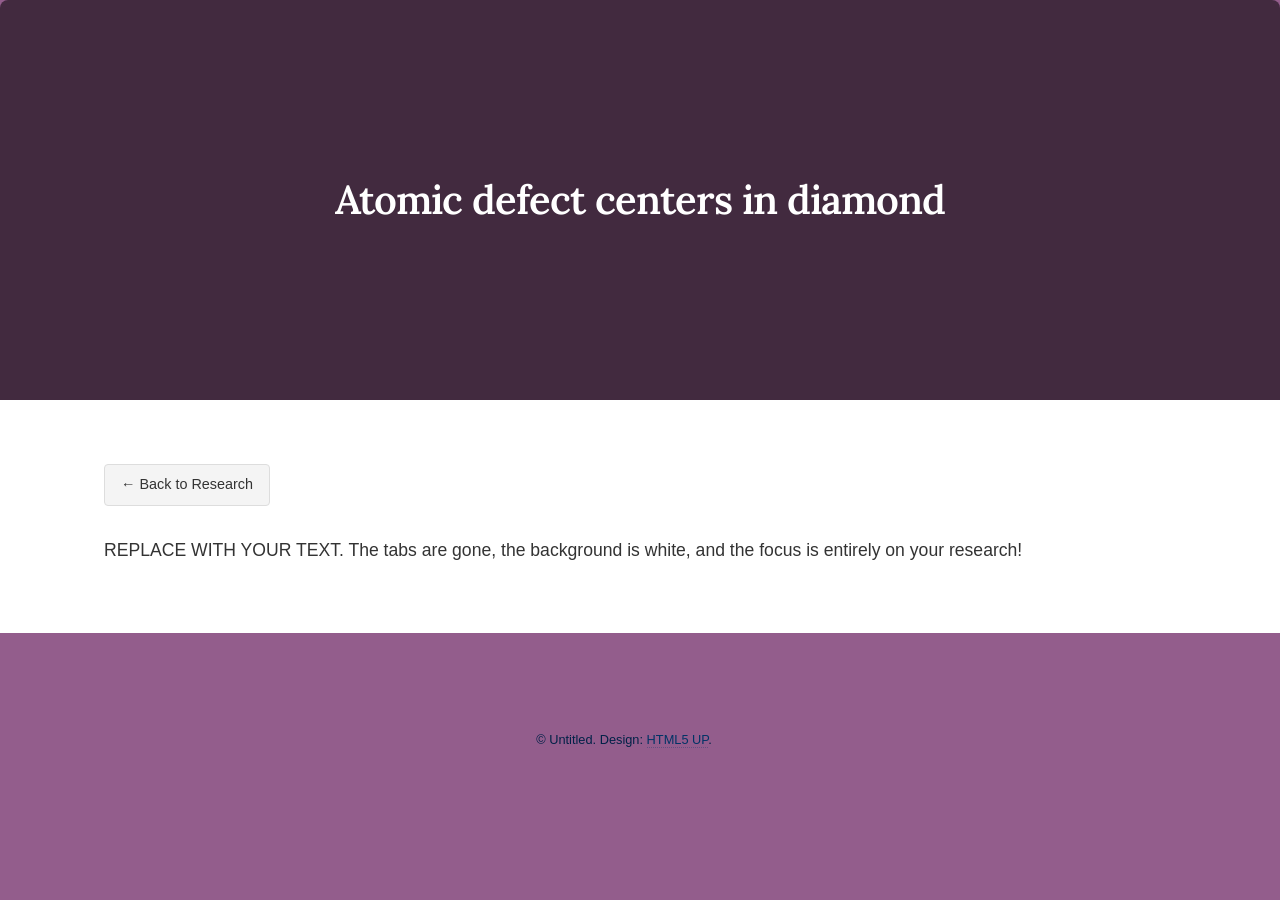
==== commit 6e88e080: "Update stylesheet version and theme banner styles Updated the stylesheet version and modified the th" ====
--- a/defect-diamond.html
+++ b/defect-diamond.html
@@ -4,60 +4,91 @@
 		<title>Research Theme - NeQsus Lab</title>
 		<meta charset="utf-8" />
 		<meta name="viewport" content="width=device-width, initial-scale=1, user-scalable=no" />
-		<link rel="stylesheet" href="assets/css/main.css?v=15" />
+		<link rel="stylesheet" href="assets/css/main.css?v=17" />
 		<noscript><link rel="stylesheet" href="assets/css/noscript.css" /></noscript>
 		<style>
-			.align-left { text-align: left !important; }
-			header.major.align-left::after { margin-left: 0 !important; }
-			
-			/* Custom Banner Image Styling */
-			.image.main {
-				margin: 0 0 3em 0;
-				padding: 0;
-				display: block;
-			}
-			.image.main img {
+			/* --- CUSTOM FULL-WIDTH BANNER --- */
+			.theme-banner {
+				position: relative;
 				width: 100%;
 				height: 400px;
-				object-fit: cover; 
-				border-radius: 4px 4px 0 0;
+				background-size: cover;
+				background-position: center;
+				display: flex;
+				align-items: center;
+				justify-content: center;
+				border-radius: 8px 8px 0 0; 
+				margin-bottom: 0;
 			}
+			
+			/* Dark overlay to make the white text pop */
+			.theme-banner::before {
+				content: '';
+				position: absolute;
+				top: 0; left: 0; right: 0; bottom: 0;
+				background: rgba(0, 0, 0, 0.55); 
+				border-radius: 8px 8px 0 0;
+			}
+			
+			/* Theme Title on the banner */
+			.theme-banner h1 {
+				position: relative;
+				color: #ffffff !important;
+				font-size: 2.5em;
+				font-weight: 600;
+				z-index: 1;
+				text-align: center;
+				padding: 0 1em;
+				margin: 0;
+			}
+
+			/* --- BACK TO RESEARCH BUTTON (SMALL BOX) --- */
+			.back-box {
+				display: inline-block;
+				background-color: #f4f4f4;
+				color: #0033a0 !important;
+				padding: 8px 16px;
+				margin-bottom: 2em;
+				border-radius: 4px;
+				text-decoration: none !important;
+				border: 1px solid #ddd;
+				font-size: 0.9em;
+				font-weight: 600;
+				transition: background-color 0.2s ease;
+			}
+			.back-box:hover {
+				background-color: #e9e9e9;
+			}
+
+			/* Clean up the main text area */
+			#main {
+				border-top-left-radius: 0;
+				border-top-right-radius: 0;
+			}
+			
+			.align-left { text-align: left !important; }
+			
 			@media screen and (max-width: 736px) {
-				.image.main img { height: 200px; }
+				.theme-banner { height: 250px; }
+				.theme-banner h1 { font-size: 1.8em; }
 			}
 		</style>
 	</head>
 	<body class="is-preload">
 
 			<div id="wrapper">
-					<header id="header" class="alt">
-						<h1 class="site-title">Quantum Network and Sensing</h1>
+			
+					<header class="theme-banner" style="background-image: url('images/defect_diamond.png');">
+						<h1>Atomic defect centers in diamond</h1>
 					</header>
 
-					<nav id="nav">
-						<ul>
-							<li><a href="index.html">About</a></li>
-							<li><a href="research.html" class="active">Research</a></li>
-							<li><a href="publications.html">Publications</a></li>
-							<li><a href="team.html">Team</a></li>
-							<li><a href="news.html">Updates</a></li>
-							<li><a href="opportunities.html">Opportunities</a></li>
-						</ul>
-					</nav>
-
 					<div id="main">
-							<!-- 1. CHANGE THIS IMAGE -->
-							<span class="image main"><img src="images/images/defect_diamond.png" alt="Theme Banner" /></span>
-
-							<section class="main">
-								<header class="major align-left">
-									<!-- 2. CHANGE THIS TITLE -->
-									<h2>Atomic defect centers in diamond</h2>
-								</header>
+							<section class="main align-left">
 								
-								<!-- 3. CHANGE THIS TEXT -->
-								<p>
-									REPLACE WITH YOUR TEXT. You can add more paragraphs here to explain the project in detail!
+								<a href="research.html" class="back-box">← Back to Research</a>
+								
+								<p style="font-size: 1.1em; line-height: 1.8;">
+									REPLACE WITH YOUR TEXT. The tabs are gone, the background is white, and the focus is entirely on your research!
 								</p>
 								
 							</section>
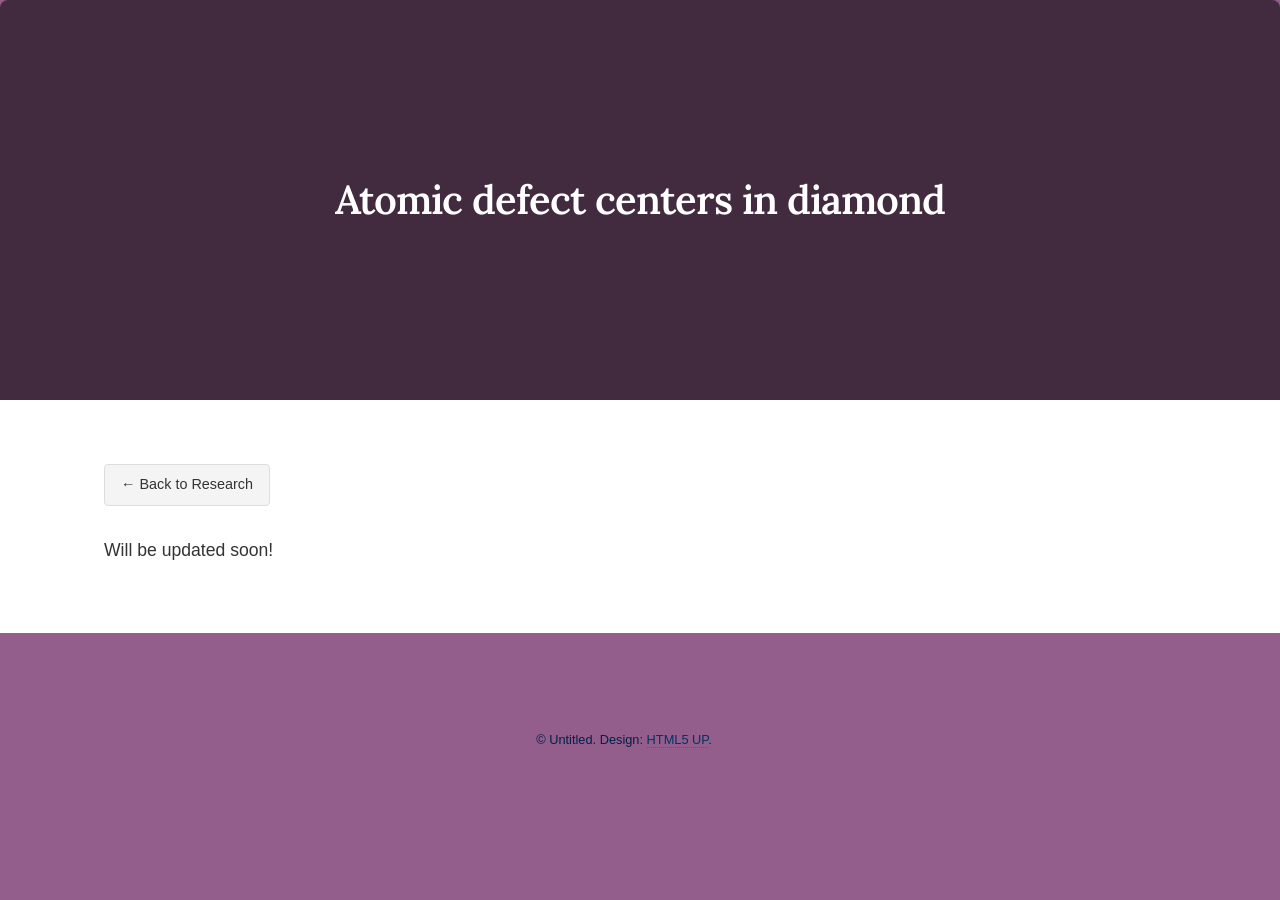
==== commit bd5702b9: "Update defect-diamond.html" ====
--- a/defect-diamond.html
+++ b/defect-diamond.html
@@ -88,7 +88,7 @@
 								<a href="research.html" class="back-box">← Back to Research</a>
 								
 								<p style="font-size: 1.1em; line-height: 1.8;">
-									REPLACE WITH YOUR TEXT. The tabs are gone, the background is white, and the focus is entirely on your research!
+									Will be updated soon!
 								</p>
 								
 							</section>
